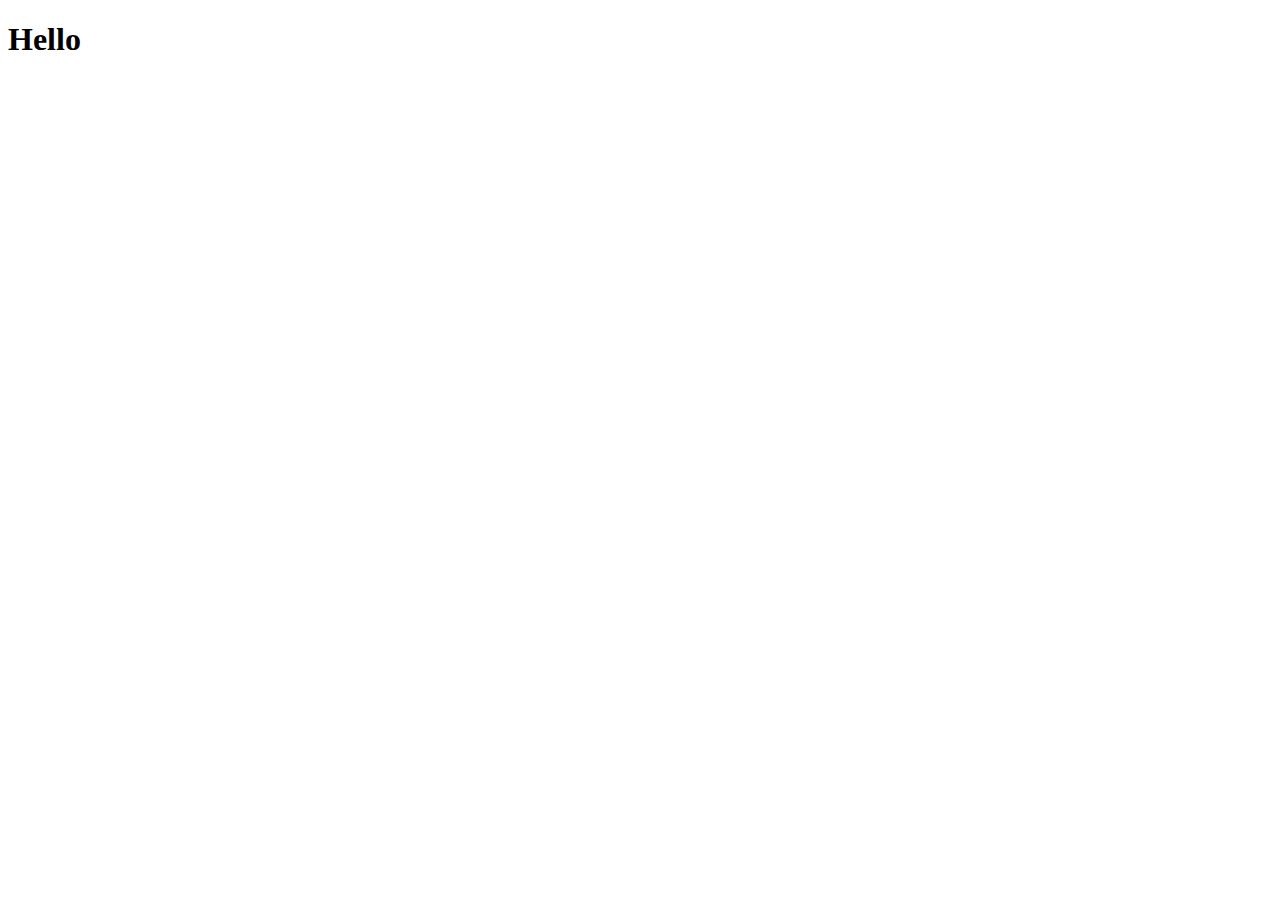
==== index.html @ b04fb7ef "Create index.html" ====
<!DOCTYPE html>
<html lang="en">
  <head>
    <meta charset="UTF-8" />
    <meta name="viewport" content="width=device-width, initial-scale=1.0" />
    <title>Home Page</title>
  </head>
  <body>
    <h1>Hello</h1>
  </body>
</html>
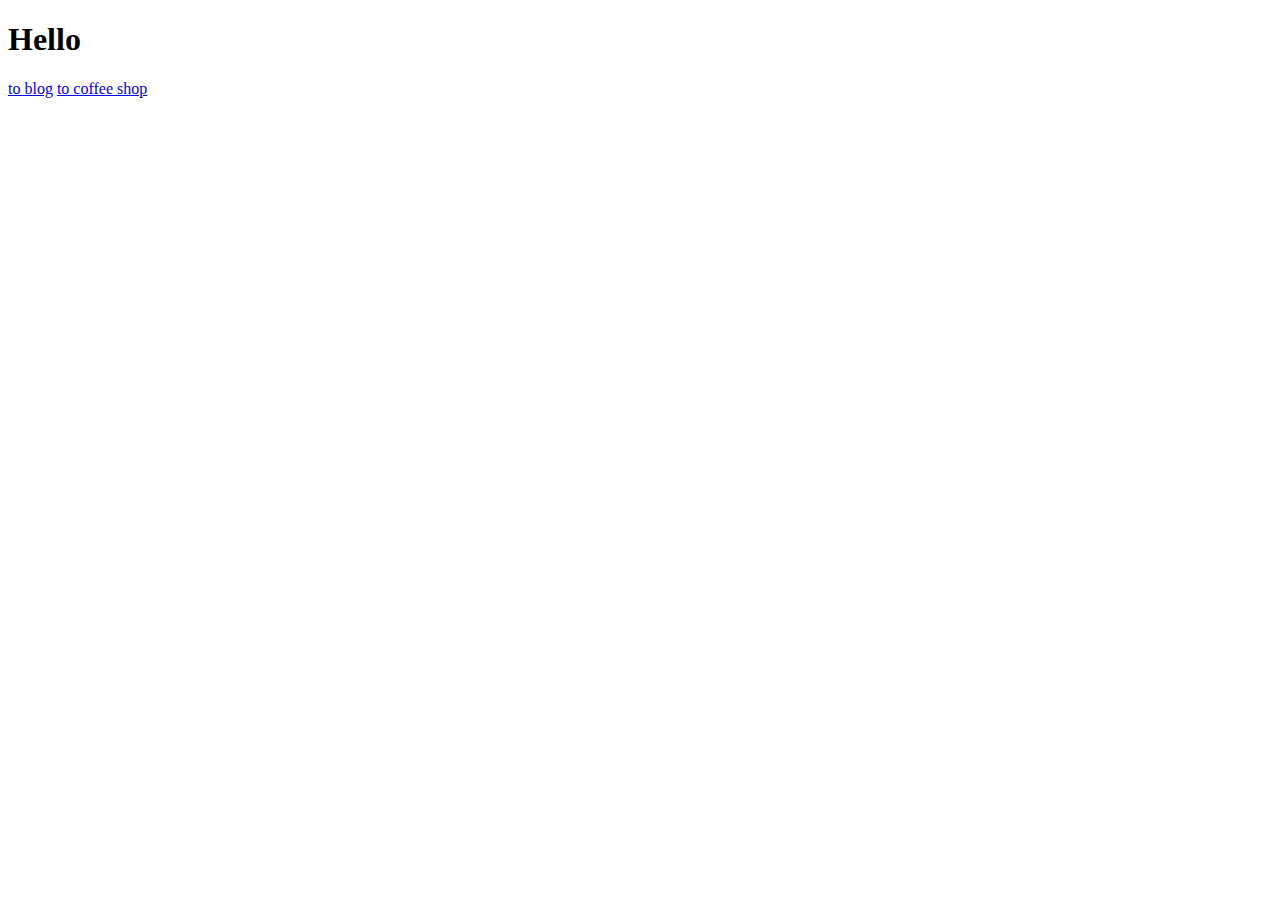
==== commit 4538ceb6: "capitalize ;-;" ====
--- a/index.html
+++ b/index.html
@@ -7,5 +7,7 @@
   </head>
   <body>
     <h1>Hello</h1>
+    <a href="./blog-site/index.html">to blog</a>
+    <a href="./coffee-shop/restaurantIndex.html">to coffee shop</a>
   </body>
 </html>
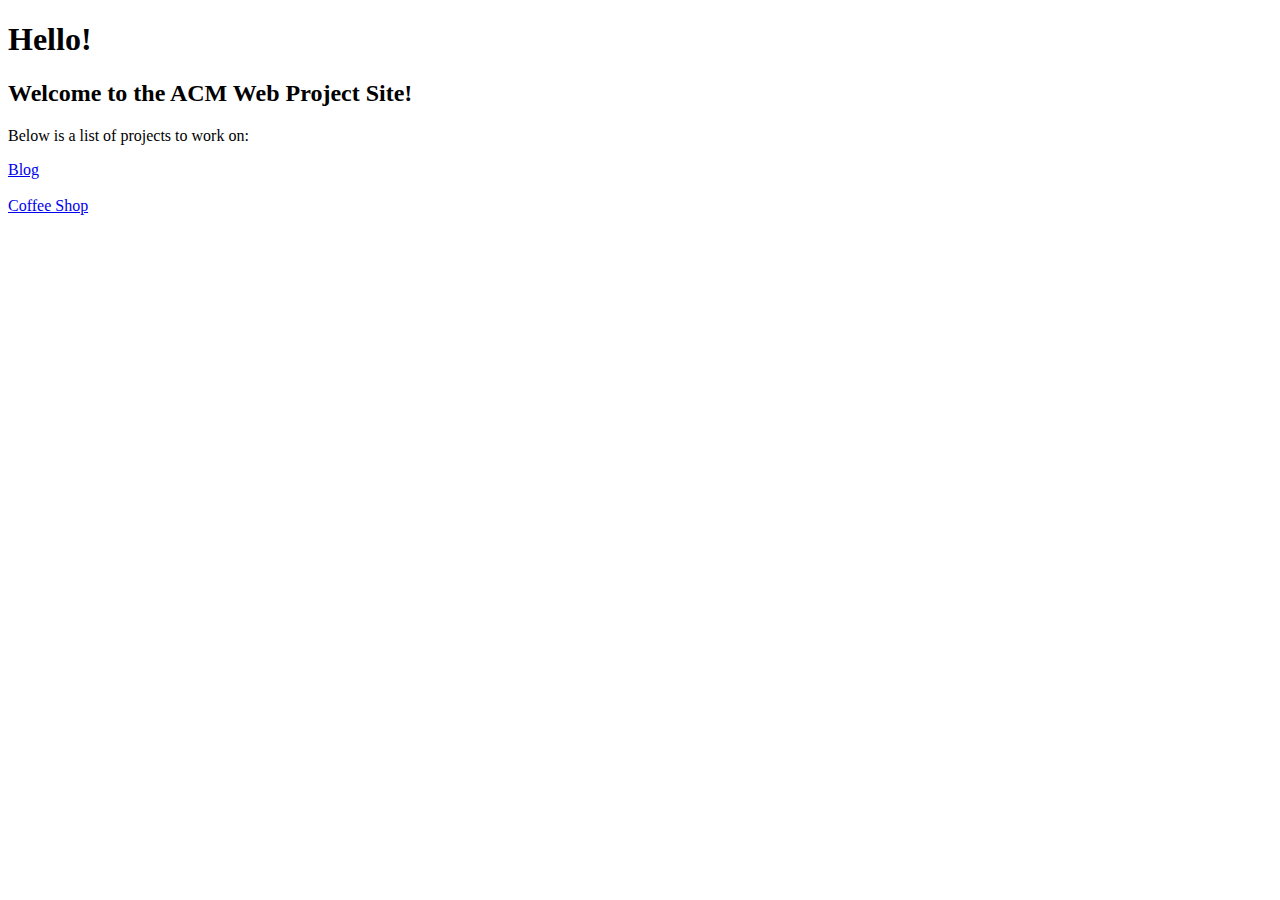
==== commit f894a496: "Updated index.html" ====
--- a/index.html
+++ b/index.html
@@ -3,11 +3,23 @@
   <head>
     <meta charset="UTF-8" />
     <meta name="viewport" content="width=device-width, initial-scale=1.0" />
+    <link rel="stylesheet" href="./home-page-resources/styles.css" />
     <title>Home Page</title>
   </head>
   <body>
-    <h1>Hello</h1>
-    <a href="./blog-site/index.html">to blog</a>
-    <a href="./coffee-shop/restaurantIndex.html">to coffee shop</a>
+    <div class="site-container">
+      <div class="welcome">
+        <h1>Hello!</h1>
+        <h2>Welcome to the ACM Web Project Site!</h2>
+        <p>Below is a list of projects to work on:</p>
+        <div class="line"></div>
+        <a class="underline-hover" href="./blog-site/index.html">Blog</a>
+        <br />
+        <br />
+        <a class="underline-hover" href="./coffee-shop/restaurantindex.html"
+          >Coffee Shop</a
+        >
+      </div>
+    </div>
   </body>
 </html>
